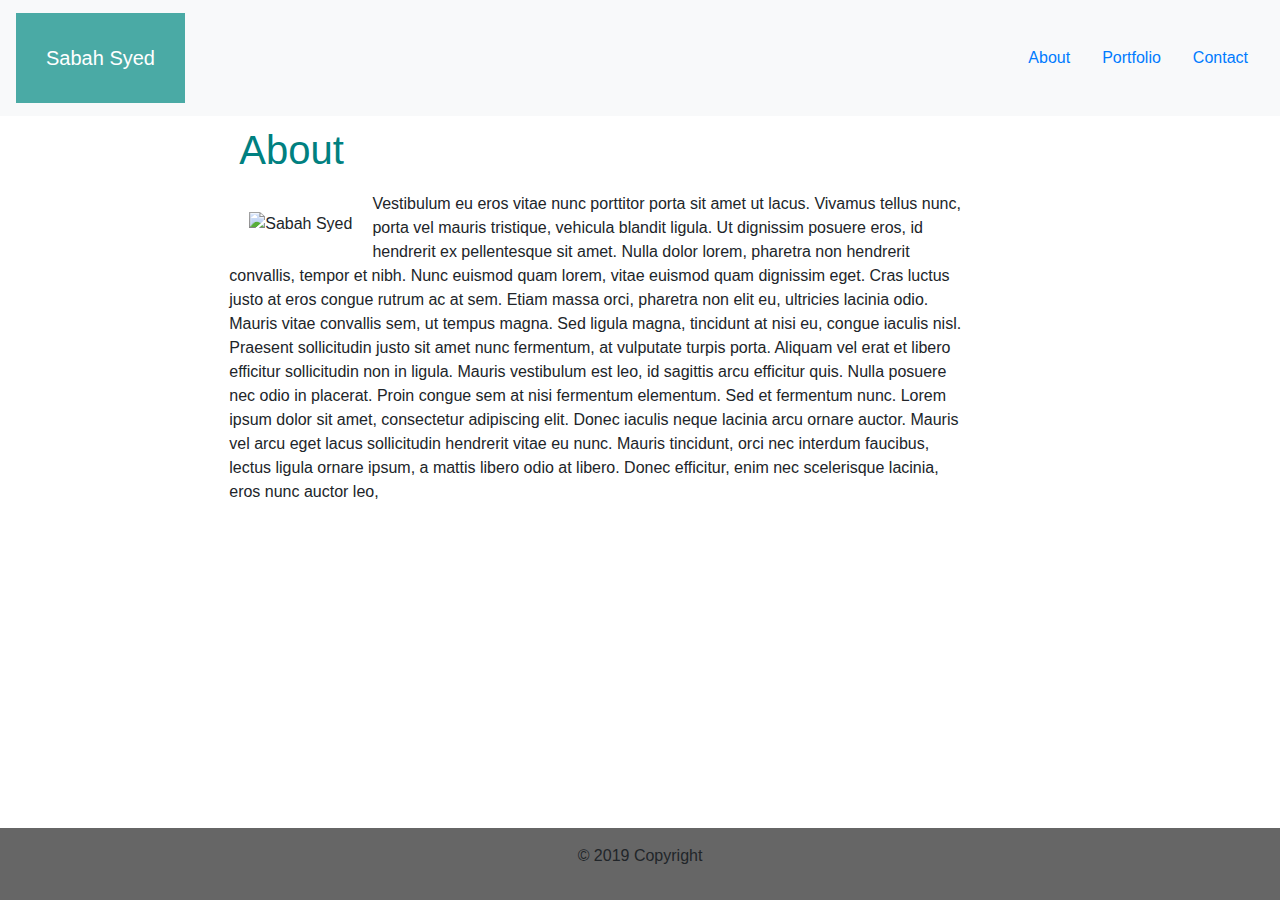
==== index.html @ c9259033 "Changes without media query" ====
<!DOCTYPE html>
<html lang="en">
<head>
    <link rel="stylesheet" href = "assets/css/style.css">
    <link rel="stylesheet" href="https://maxcdn.bootstrapcdn.com/bootstrap/4.0.0/css/bootstrap.min.css" integrity="sha384-Gn5384xqQ1aoWXA+058RXPxPg6fy4IWvTNh0E263XmFcJlSAwiGgFAW/dAiS6JXm" crossorigin="anonymous">
    <meta charset="UTF-8">
    <meta name="viewport" content="width=device-width, initial-scale=1.0">
    <meta http-equiv="X-UA-Compatible" content="ie=edge">
    <title>Sabah Syed Portfolio</title>
</head>
<body>

    <nav class="navbar navbar-light bg-light">
        <span class="navbar-brand mb-0 h1"><header>Sabah Syed</header></span>
    <ul class="nav justify-content-end">
        <li class="nav-item">
            <a class="nav-link active" href="#">About</a>
        </li>
        <li class="nav-item">
            <a class="nav-link" href="portfolio.html">Portfolio</a>
        </li>
        <li class="nav-item">
            <a class="nav-link" href="contact.html">Contact</a>
        </li>
    </ul>
    </nav>

    <div class = "row">
        <div class = "col-md-7">
    <div class = "container">
        <h1 style = "color: teal;">About</h1>
        <img src ="https://www.fillmurray.com/g/200/200" alt ="Sabah Syed" align ="left" style = "margin: 20px;" >
        <p>Vestibulum eu eros vitae nunc porttitor porta sit amet ut lacus. Vivamus tellus nunc, porta vel mauris tristique, vehicula blandit ligula. Ut dignissim posuere eros, id hendrerit ex pellentesque sit amet. Nulla dolor lorem, pharetra non hendrerit convallis, tempor et nibh. Nunc euismod quam lorem, vitae euismod quam dignissim eget. Cras luctus justo at eros congue rutrum ac at sem. Etiam massa orci, pharetra non elit eu, ultricies lacinia odio. Mauris vitae convallis sem, ut tempus magna. Sed ligula magna, tincidunt at nisi eu, congue iaculis nisl. Praesent sollicitudin justo sit amet nunc fermentum, at vulputate turpis porta. Aliquam vel erat et libero efficitur sollicitudin non in ligula.

                Mauris vestibulum est leo, id sagittis arcu efficitur quis. Nulla posuere nec odio in placerat. Proin congue sem at nisi fermentum elementum. Sed et fermentum nunc. Lorem ipsum dolor sit amet, consectetur adipiscing elit. Donec iaculis neque lacinia arcu ornare auctor. Mauris vel arcu eget lacus sollicitudin hendrerit vitae eu nunc. Mauris tincidunt, orci nec interdum faucibus, lectus ligula ornare ipsum, a mattis libero odio at libero. Donec efficitur, enim nec scelerisque lacinia, eros nunc auctor leo, </p>
     </div>
    </div>
    </div>
    <div class ="footer">
            <p>© 2019 Copyright</p>
    </div>
</body>
</html>
---- assets/css/style.css ----
.body{
  padding-left: 30%;
  padding-right: 30%;
  color:#777777;
  background-color:#ffffff;
  border-color: #dddddd;
  
}
.container{
    width:960px;
    position: absolute; 
    left:30%;
    top:20%;
    /* border : solid black 5px; */

   
}

.footer {
  position: absolute;
  right: 0;
  bottom: 0;
  left: 0;
  padding: 1rem;
  background-color:#666666;
  text-align: center;
}
h1{
  border-color: #cccccc;
  color:teal;
  margin-bottom: 30px;
  padding: 10px;
}
header{
  color:white;
  padding: 30px;
  background-color:#4aaaa5;
}
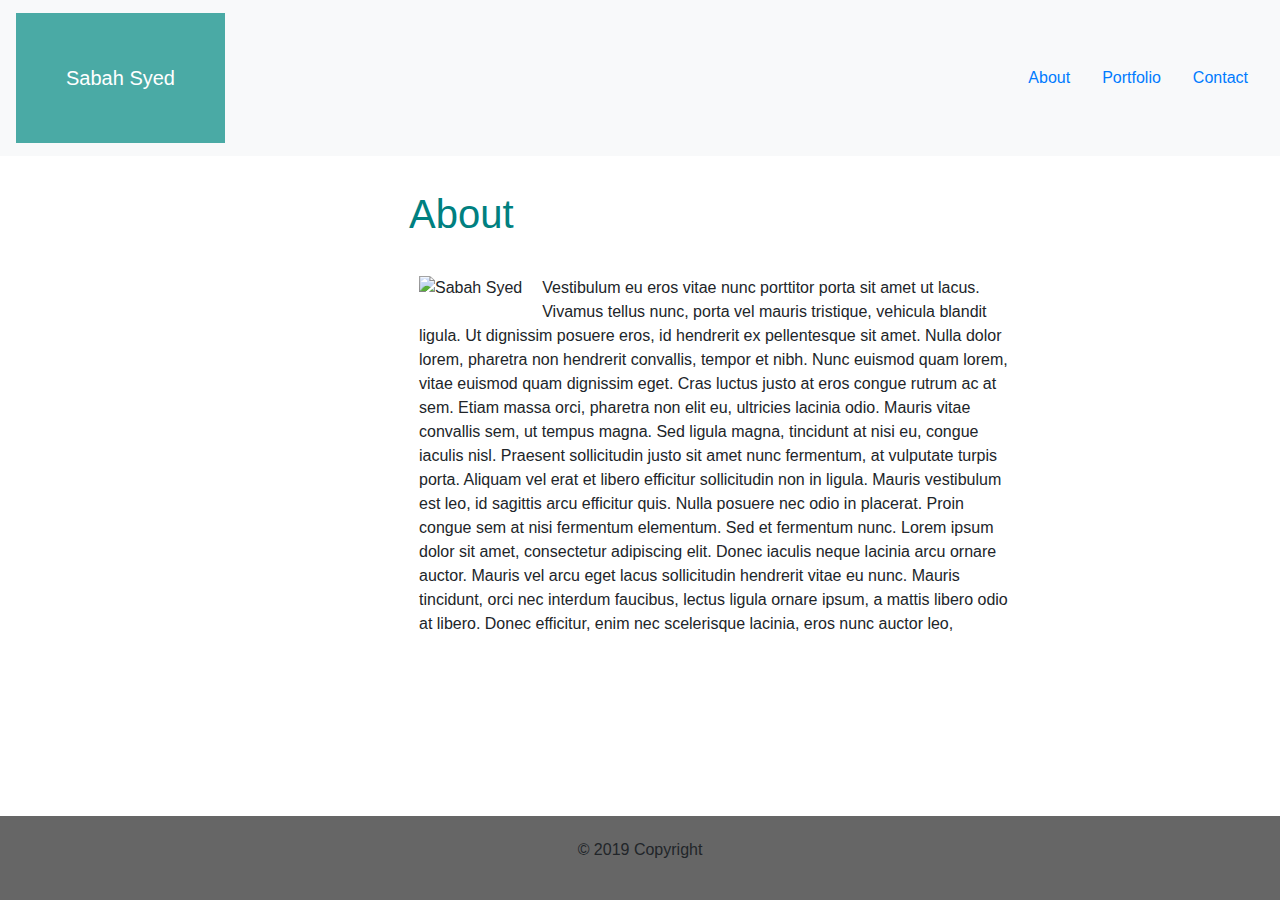
==== commit fc84a179: "Added READ.me file" ====
--- a/index.html
+++ b/index.html
@@ -24,10 +24,9 @@
         </li>
     </ul>
     </nav>
-
+    <div class = "container">
     <div class = "row">
-        <div class = "col-md-7">
-    <div class = "container">
+        <div class = "col-sm-7">
         <h1 style = "color: teal;">About</h1>
         <img src ="https://www.fillmurray.com/g/200/200" alt ="Sabah Syed" align ="left" style = "margin: 20px;" >
         <p>Vestibulum eu eros vitae nunc porttitor porta sit amet ut lacus. Vivamus tellus nunc, porta vel mauris tristique, vehicula blandit ligula. Ut dignissim posuere eros, id hendrerit ex pellentesque sit amet. Nulla dolor lorem, pharetra non hendrerit convallis, tempor et nibh. Nunc euismod quam lorem, vitae euismod quam dignissim eget. Cras luctus justo at eros congue rutrum ac at sem. Etiam massa orci, pharetra non elit eu, ultricies lacinia odio. Mauris vitae convallis sem, ut tempus magna. Sed ligula magna, tincidunt at nisi eu, congue iaculis nisl. Praesent sollicitudin justo sit amet nunc fermentum, at vulputate turpis porta. Aliquam vel erat et libero efficitur sollicitudin non in ligula.
@@ -37,7 +36,7 @@
     </div>
     </div>
     <div class ="footer">
-            <p>© 2019 Copyright</p>
+                <p>© 2019 Copyright</p>
     </div>
 </body>
 </html>--- a/assets/css/style.css
+++ b/assets/css/style.css
@@ -17,11 +17,11 @@
 }
 
 .footer {
-  position: absolute;
+  position:fixed;
   right: 0;
   bottom: 0;
   left: 0;
-  padding: 1rem;
+  padding: 2px;
   background-color:#666666;
   text-align: center;
 }
@@ -32,7 +32,11 @@
   padding: 10px;
 }
 header{
+  
   color:white;
-  padding: 30px;
+  padding:50px;
   background-color:#4aaaa5;
+}
+p{
+  padding :20px;
 }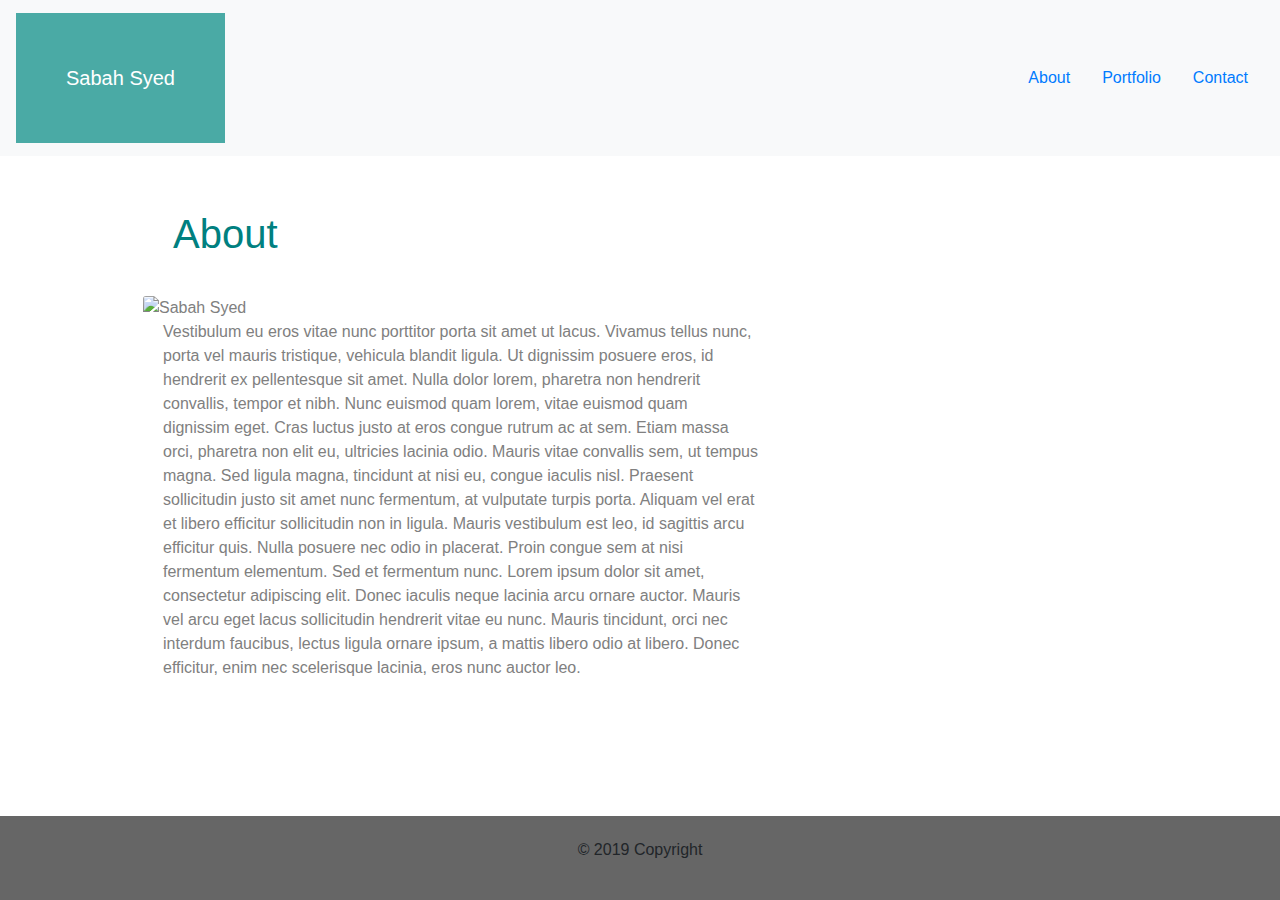
==== commit f3d201f4: "Changes to index.html image" ====
--- a/index.html
+++ b/index.html
@@ -27,16 +27,19 @@
     <div class = "container">
     <div class = "row">
         <div class = "col-sm-7">
+        <div class = "box">
         <h1 style = "color: teal;">About</h1>
-        <img src ="https://www.fillmurray.com/g/200/200" alt ="Sabah Syed" align ="left" style = "margin: 20px;" >
-        <p>Vestibulum eu eros vitae nunc porttitor porta sit amet ut lacus. Vivamus tellus nunc, porta vel mauris tristique, vehicula blandit ligula. Ut dignissim posuere eros, id hendrerit ex pellentesque sit amet. Nulla dolor lorem, pharetra non hendrerit convallis, tempor et nibh. Nunc euismod quam lorem, vitae euismod quam dignissim eget. Cras luctus justo at eros congue rutrum ac at sem. Etiam massa orci, pharetra non elit eu, ultricies lacinia odio. Mauris vitae convallis sem, ut tempus magna. Sed ligula magna, tincidunt at nisi eu, congue iaculis nisl. Praesent sollicitudin justo sit amet nunc fermentum, at vulputate turpis porta. Aliquam vel erat et libero efficitur sollicitudin non in ligula.
+            <img class="card-img-top" src="https://www.fillmurray.com/100/100" alt="Sabah Syed" >
+            <p>Vestibulum eu eros vitae nunc porttitor porta sit amet ut lacus. Vivamus tellus nunc, porta vel mauris tristique, vehicula blandit ligula. Ut dignissim posuere eros, id hendrerit ex pellentesque sit amet. Nulla dolor lorem, pharetra non hendrerit convallis, tempor et nibh. Nunc euismod quam lorem, vitae euismod quam dignissim eget. Cras luctus justo at eros congue rutrum ac at sem. Etiam massa orci, pharetra non elit eu, ultricies lacinia odio. Mauris vitae convallis sem, ut tempus magna. Sed ligula magna, tincidunt at nisi eu, congue iaculis nisl. Praesent sollicitudin justo sit amet nunc fermentum, at vulputate turpis porta. Aliquam vel erat et libero efficitur sollicitudin non in ligula.
 
-                Mauris vestibulum est leo, id sagittis arcu efficitur quis. Nulla posuere nec odio in placerat. Proin congue sem at nisi fermentum elementum. Sed et fermentum nunc. Lorem ipsum dolor sit amet, consectetur adipiscing elit. Donec iaculis neque lacinia arcu ornare auctor. Mauris vel arcu eget lacus sollicitudin hendrerit vitae eu nunc. Mauris tincidunt, orci nec interdum faucibus, lectus ligula ornare ipsum, a mattis libero odio at libero. Donec efficitur, enim nec scelerisque lacinia, eros nunc auctor leo, </p>
+                Mauris vestibulum est leo, id sagittis arcu efficitur quis. Nulla posuere nec odio in placerat. Proin congue sem at nisi fermentum elementum. Sed et fermentum nunc. Lorem ipsum dolor sit amet, consectetur adipiscing elit. Donec iaculis neque lacinia arcu ornare auctor. Mauris vel arcu eget lacus sollicitudin hendrerit vitae eu nunc. Mauris tincidunt, orci nec interdum faucibus, lectus ligula ornare ipsum, a mattis libero odio at libero. Donec efficitur, enim nec scelerisque lacinia, eros nunc auctor leo.</p>
+           
+            </div>
      </div>
-    </div>
+     </div>
     </div>
     <div class ="footer">
                 <p>© 2019 Copyright</p>
     </div>
 </body>
-</html>+</html>
--- a/assets/css/style.css
+++ b/assets/css/style.css
@@ -7,9 +7,9 @@
   
 }
 .container{
-    width:960px;
+    width:1000px;
     position: absolute; 
-    left:30%;
+    left:10%;
     top:20%;
     /* border : solid black 5px; */
 
@@ -28,8 +28,8 @@
 h1{
   border-color: #cccccc;
   color:teal;
-  margin-bottom: 30px;
-  padding: 10px;
+  margin-top: 50px;
+  padding: 30px;
 }
 header{
   
@@ -39,4 +39,11 @@
 }
 p{
   padding :20px;
+}
+img{
+  float:left;
+}
+.box{
+  border: 0.5;
+  color:grey;
 }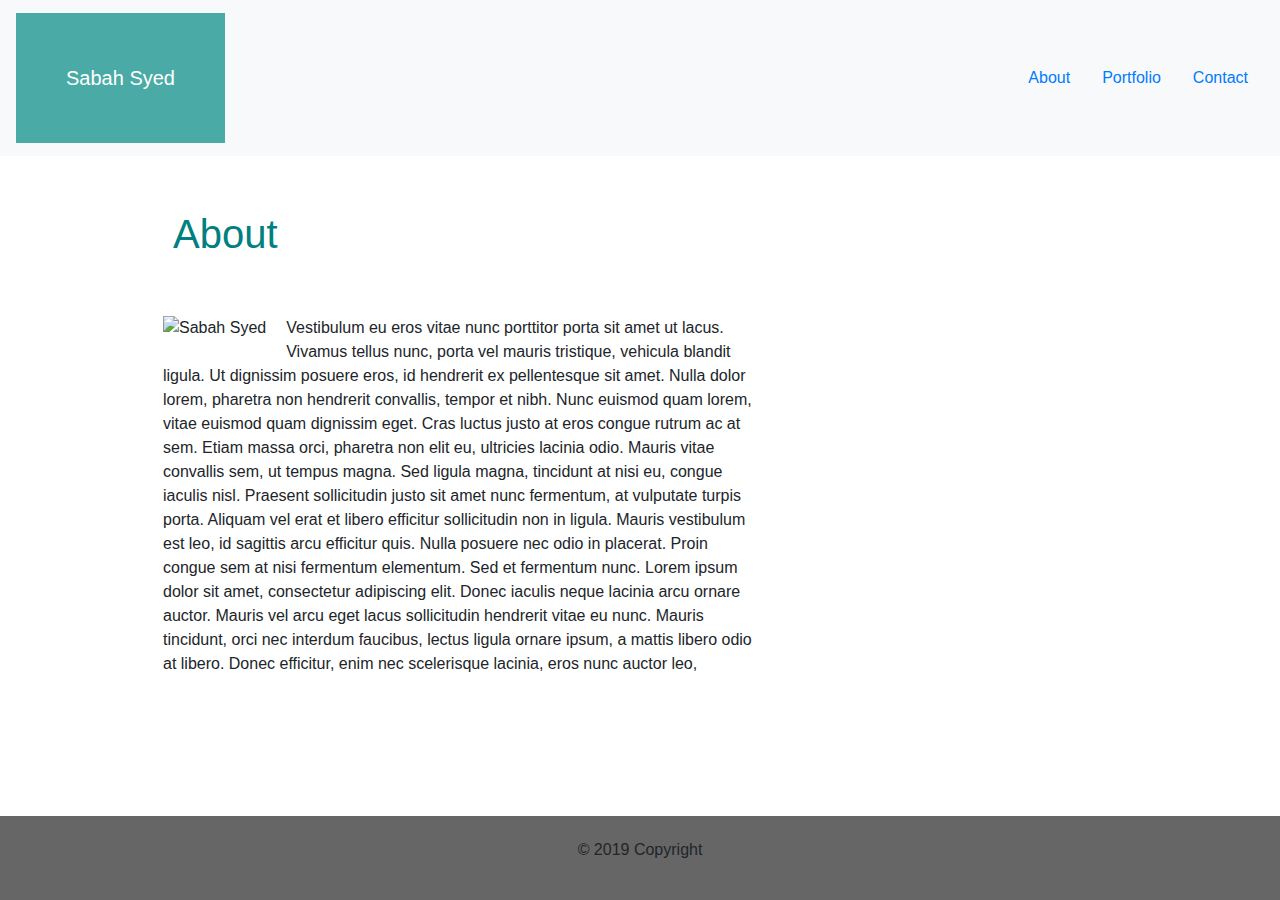
==== commit 239c3310: "Modified index.html <p>" ====
--- a/index.html
+++ b/index.html
@@ -25,21 +25,20 @@
     </ul>
     </nav>
     <div class = "container">
-    <div class = "row">
-        <div class = "col-sm-7">
-        <div class = "box">
-        <h1 style = "color: teal;">About</h1>
-            <img class="card-img-top" src="https://www.fillmurray.com/100/100" alt="Sabah Syed" >
+        <div class = "row">
+            <div class = "col-sm-7">
+            <h1 style = "color: teal;">About</h1>
+            <img src ="https://www.fillmurray.com/g/200/200" alt ="Sabah Syed" align ="left" style = "margin: 20px;" >
             <p>Vestibulum eu eros vitae nunc porttitor porta sit amet ut lacus. Vivamus tellus nunc, porta vel mauris tristique, vehicula blandit ligula. Ut dignissim posuere eros, id hendrerit ex pellentesque sit amet. Nulla dolor lorem, pharetra non hendrerit convallis, tempor et nibh. Nunc euismod quam lorem, vitae euismod quam dignissim eget. Cras luctus justo at eros congue rutrum ac at sem. Etiam massa orci, pharetra non elit eu, ultricies lacinia odio. Mauris vitae convallis sem, ut tempus magna. Sed ligula magna, tincidunt at nisi eu, congue iaculis nisl. Praesent sollicitudin justo sit amet nunc fermentum, at vulputate turpis porta. Aliquam vel erat et libero efficitur sollicitudin non in ligula.
-
-                Mauris vestibulum est leo, id sagittis arcu efficitur quis. Nulla posuere nec odio in placerat. Proin congue sem at nisi fermentum elementum. Sed et fermentum nunc. Lorem ipsum dolor sit amet, consectetur adipiscing elit. Donec iaculis neque lacinia arcu ornare auctor. Mauris vel arcu eget lacus sollicitudin hendrerit vitae eu nunc. Mauris tincidunt, orci nec interdum faucibus, lectus ligula ornare ipsum, a mattis libero odio at libero. Donec efficitur, enim nec scelerisque lacinia, eros nunc auctor leo.</p>
-           
-            </div>
-     </div>
-     </div>
-    </div>
-    <div class ="footer">
-                <p>© 2019 Copyright</p>
-    </div>
+    
+                    Mauris vestibulum est leo, id sagittis arcu efficitur quis. Nulla posuere nec odio in placerat. Proin congue sem at nisi fermentum elementum. Sed et fermentum nunc. Lorem ipsum dolor sit amet, consectetur adipiscing elit. Donec iaculis neque lacinia arcu ornare auctor. Mauris vel arcu eget lacus sollicitudin hendrerit vitae eu nunc. Mauris tincidunt, orci nec interdum faucibus, lectus ligula ornare ipsum, a mattis libero odio at libero. Donec efficitur, enim nec scelerisque lacinia, eros nunc auctor leo, </p>
+         </div>
+        </div>
+        </div>
+        <div class ="footer">
+                    <p>© 2019 Copyright</p>
+        </div>
+        </div>
+    
 </body>
 </html>
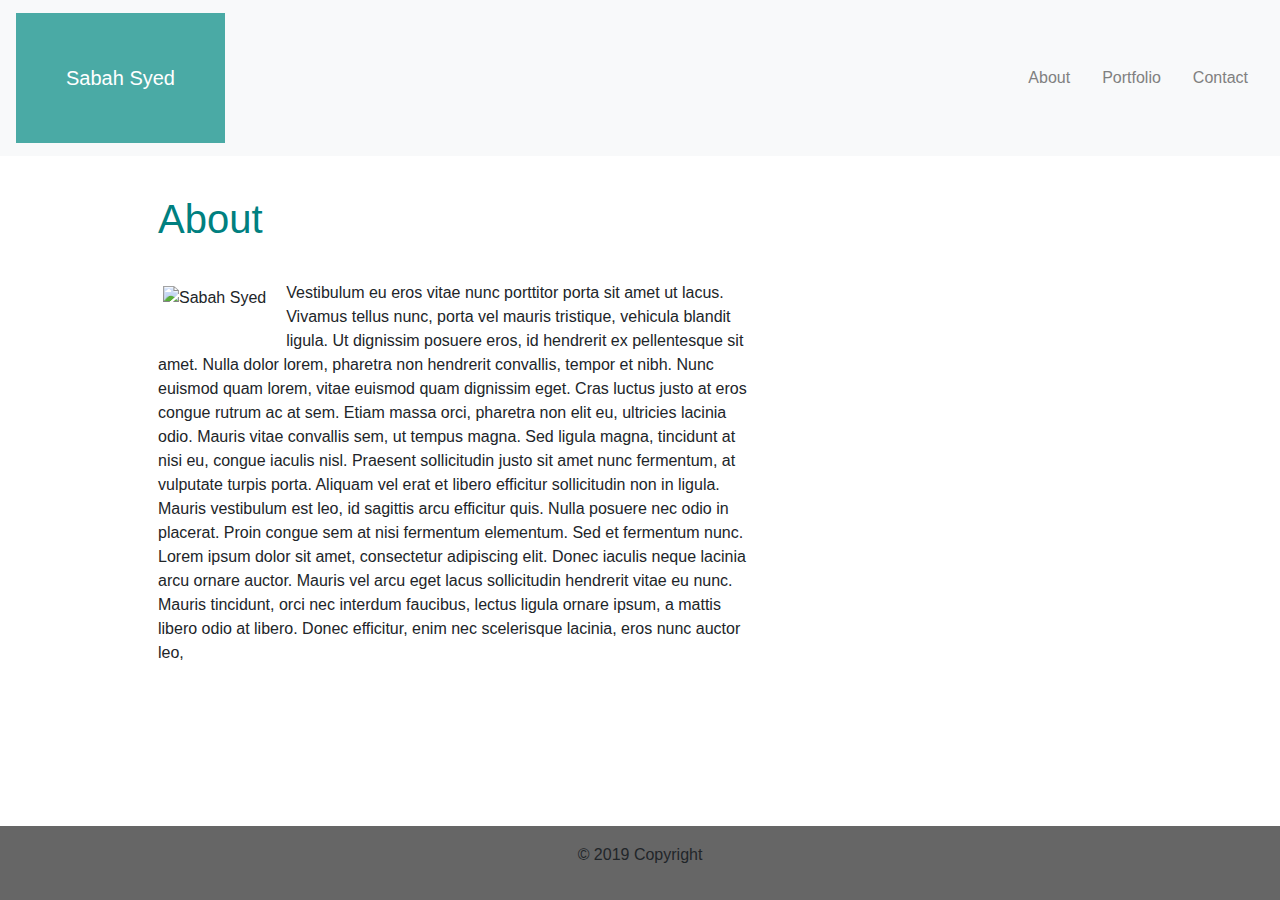
==== commit a935897f: "Added text over images in portfolio.html" ====
--- a/index.html
+++ b/index.html
@@ -8,6 +8,11 @@
     <meta http-equiv="X-UA-Compatible" content="ie=edge">
     <title>Sabah Syed Portfolio</title>
 </head>
+<style>
+a{
+    color:grey;
+}
+</style>
 <body>
 
     <nav class="navbar navbar-light bg-light">
@@ -27,7 +32,7 @@
     <div class = "container">
         <div class = "row">
             <div class = "col-sm-7">
-            <h1 style = "color: teal;">About</h1>
+            <h1 style = "color:teal">About</h1>
             <img src ="https://www.fillmurray.com/g/200/200" alt ="Sabah Syed" align ="left" style = "margin: 20px;" >
             <p>Vestibulum eu eros vitae nunc porttitor porta sit amet ut lacus. Vivamus tellus nunc, porta vel mauris tristique, vehicula blandit ligula. Ut dignissim posuere eros, id hendrerit ex pellentesque sit amet. Nulla dolor lorem, pharetra non hendrerit convallis, tempor et nibh. Nunc euismod quam lorem, vitae euismod quam dignissim eget. Cras luctus justo at eros congue rutrum ac at sem. Etiam massa orci, pharetra non elit eu, ultricies lacinia odio. Mauris vitae convallis sem, ut tempus magna. Sed ligula magna, tincidunt at nisi eu, congue iaculis nisl. Praesent sollicitudin justo sit amet nunc fermentum, at vulputate turpis porta. Aliquam vel erat et libero efficitur sollicitudin non in ligula.
     
@@ -38,7 +43,7 @@
         <div class ="footer">
                     <p>© 2019 Copyright</p>
         </div>
-        </div>
+        
     
 </body>
 </html>
--- a/assets/css/style.css
+++ b/assets/css/style.css
@@ -26,10 +26,11 @@
   text-align: center;
 }
 h1{
+  text-align:justify;
   border-color: #cccccc;
   color:teal;
-  margin-top: 50px;
-  padding: 30px;
+  margin-top:20px;
+  padding: 15px;
 }
 header{
   
@@ -38,7 +39,7 @@
   background-color:#4aaaa5;
 }
 p{
-  padding :20px;
+  padding :15px;
 }
 img{
   float:left;
@@ -46,4 +47,14 @@
 .box{
   border: 0.5;
   color:grey;
+}
+
+.text-block {
+  position: absolute;
+  bottom: 20px;
+  right: 250px;
+  background-color:teal;
+  color: white;
+  padding-left: 20px;
+  padding-right: 20px;
 }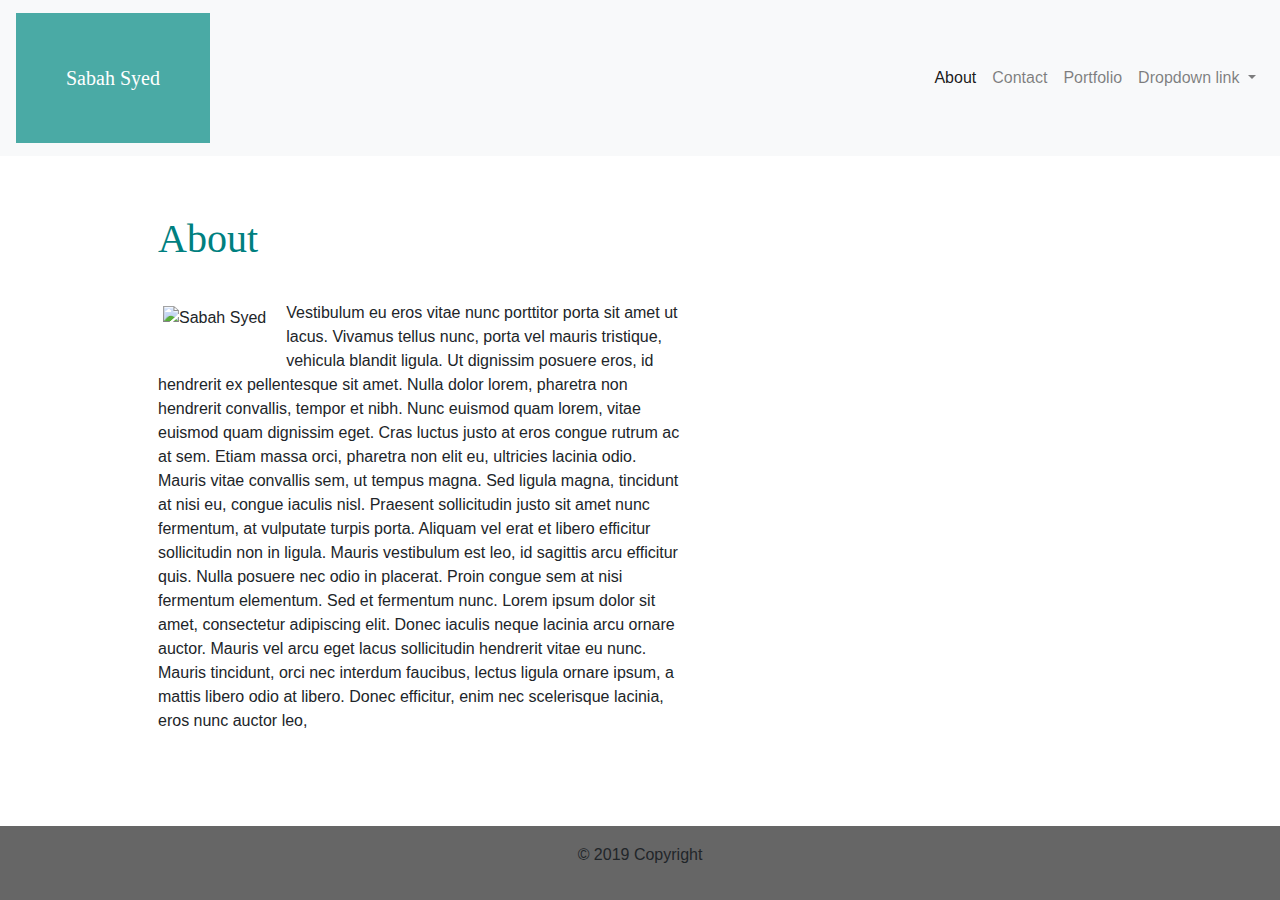
==== commit 36fcf082: "Changed folder of Bootstrap" ====
--- a/index.html
+++ b/index.html
@@ -1,34 +1,45 @@
 <!DOCTYPE html>
 <html lang="en">
 <head>
-    <link rel="stylesheet" href = "assets/css/style.css">
     <link rel="stylesheet" href="https://maxcdn.bootstrapcdn.com/bootstrap/4.0.0/css/bootstrap.min.css" integrity="sha384-Gn5384xqQ1aoWXA+058RXPxPg6fy4IWvTNh0E263XmFcJlSAwiGgFAW/dAiS6JXm" crossorigin="anonymous">
+    <script src="https://code.jquery.com/jquery-3.4.1.slim.min.js" integrity="sha384-J6qa4849blE2+poT4WnyKhv5vZF5SrPo0iEjwBvKU7imGFAV0wwj1yYfoRSJoZ+n" crossorigin="anonymous"></script>
+    <script src="https://cdn.jsdelivr.net/npm/popper.js@1.16.0/dist/umd/popper.min.js" integrity="sha384-Q6E9RHvbIyZFJoft+2mJbHaEWldlvI9IOYy5n3zV9zzTtmI3UksdQRVvoxMfooAo" crossorigin="anonymous"></script>
+    <script src="https://stackpath.bootstrapcdn.com/bootstrap/4.4.1/js/bootstrap.min.js" integrity="sha384-wfSDF2E50Y2D1uUdj0O3uMBJnjuUD4Ih7YwaYd1iqfktj0Uod8GCExl3Og8ifwB6" crossorigin="anonymous"></script>
+    <link rel = "stylesheet" href = "assets/css/style.css">
     <meta charset="UTF-8">
     <meta name="viewport" content="width=device-width, initial-scale=1.0">
-    <meta http-equiv="X-UA-Compatible" content="ie=edge">
-    <title>Sabah Syed Portfolio</title>
+    <title>Document</title>
 </head>
-<style>
-a{
-    color:grey;
-}
-</style>
 <body>
-
-    <nav class="navbar navbar-light bg-light">
-        <span class="navbar-brand mb-0 h1"><header>Sabah Syed</header></span>
-    <ul class="nav justify-content-end">
-        <li class="nav-item">
-            <a class="nav-link active" href="#">About</a>
-        </li>
-        <li class="nav-item">
-            <a class="nav-link" href="portfolio.html">Portfolio</a>
-        </li>
-        <li class="nav-item">
-            <a class="nav-link" href="contact.html">Contact</a>
-        </li>
-    </ul>
-    </nav>
+    <nav class="navbar navbar-expand-lg navbar-light bg-light">
+        <a class="navbar-brand" href="#"><header>Sabah Syed</header></a>
+        <button class="navbar-toggler" type="button" data-toggle="collapse" data-target="#navbarNavDropdown" aria-controls="navbarNavDropdown" aria-expanded="false" aria-label="Toggle navigation">
+          <span class="navbar-toggler-icon"></span>
+        </button>
+         <div class="collapse navbar-collapse" id="navbarNavDropdown">
+          <ul class="navbar-nav ml-auto">
+            <li class="nav-item active">
+              <a class="nav-link" href="#">About<span class="sr-only">(current)</span></a>
+            </li>
+            <li class="nav-item">
+              <a class="nav-link" href="contact.html">Contact</a>
+            </li>
+            <li class="nav-item">
+              <a class="nav-link" href="portfolio.html">Portfolio</a>
+            </li>
+            <li class="nav-item dropdown">
+              <a class="nav-link dropdown-toggle" href="#" id="navbarDropdownMenuLink" role="button" data-toggle="dropdown" aria-haspopup="true" aria-expanded="false">
+                Dropdown link
+              </a>
+              <div class="dropdown-menu" aria-labelledby="navbarDropdownMenuLink">
+                <a class="dropdown-item" href="#">About</a>
+                <a class="dropdown-item" href="contact.html">Contact</a>
+                <a class="dropdown-item" href="portfolio.html">Portfolio</a>
+              </div>
+            </li>
+          </ul>
+        </div>
+      </nav>
     <div class = "container">
         <div class = "row">
             <div class = "col-sm-7">
@@ -41,7 +52,7 @@
         </div>
         </div>
         <div class ="footer">
-                    <p>© 2019 Copyright</p>
+                    <p style="text-align:center;">© 2019 Copyright</p>
         </div>
         
     
--- a/assets/css/style.css
+++ b/assets/css/style.css
@@ -1,4 +1,5 @@
 .body{
+  font-family: 'Arial', 'Helvetica Neue', Helvetica, sans-serif;
   padding-left: 30%;
   padding-right: 30%;
   color:#777777;
@@ -26,6 +27,7 @@
   text-align: center;
 }
 h1{
+  font-family:Georgia, Times, "Times New Roman", serif;
   text-align:justify;
   border-color: #cccccc;
   color:teal;
@@ -33,7 +35,7 @@
   padding: 15px;
 }
 header{
-  
+  font-family:Georgia, Times, "Times New Roman", serif;
   color:white;
   padding:50px;
   background-color:#4aaaa5;
@@ -48,7 +50,6 @@
   border: 0.5;
   color:grey;
 }
-
 .text-block {
   position: absolute;
   bottom: 20px;
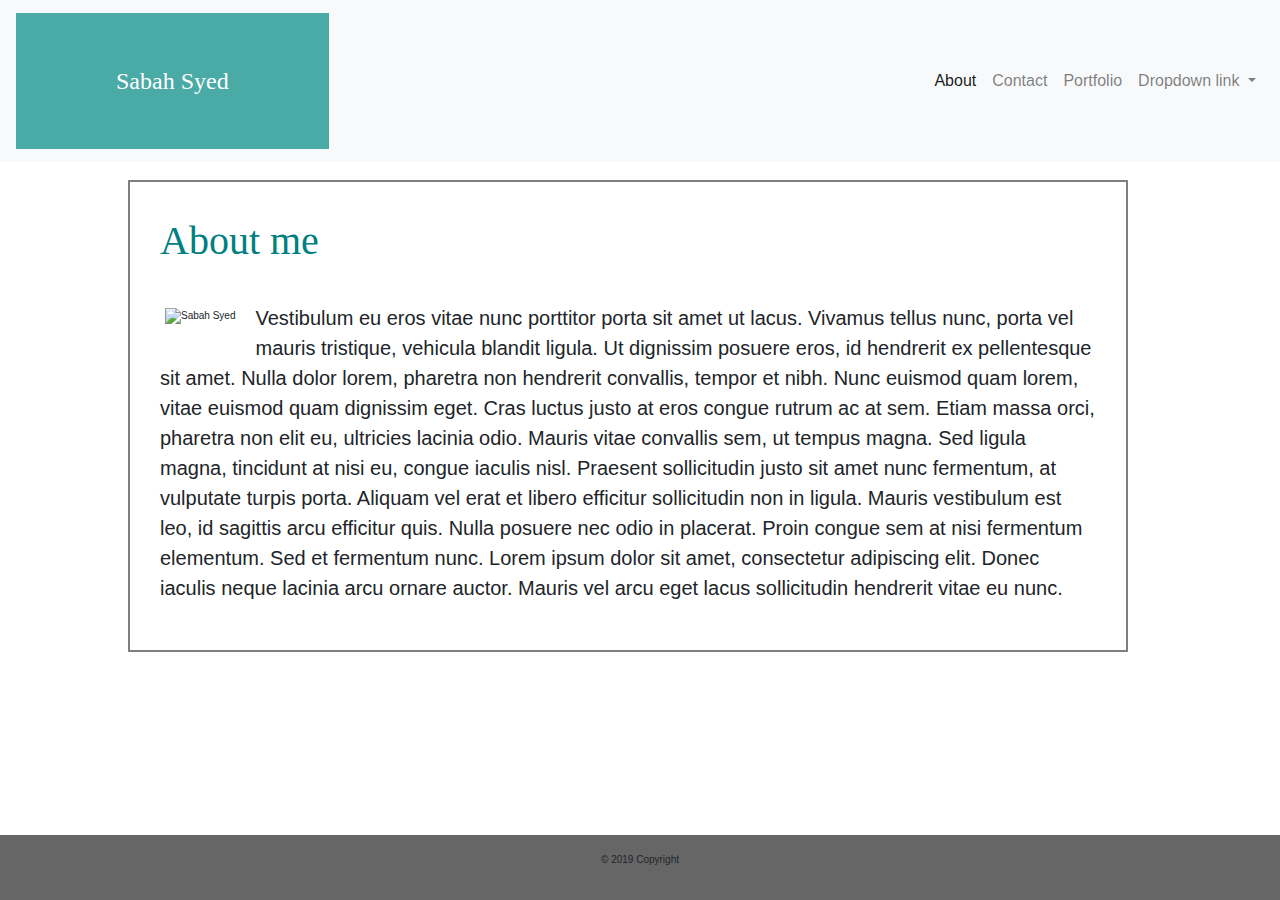
==== commit 32e7c5e9: "All media queries added and working as expected" ====
--- a/index.html
+++ b/index.html
@@ -8,9 +8,11 @@
     <link rel = "stylesheet" href = "assets/css/style.css">
     <meta charset="UTF-8">
     <meta name="viewport" content="width=device-width, initial-scale=1.0">
-    <title>Document</title>
+    <title>Sabah Syed Portfolio</title>
+
 </head>
 <body>
+  <div class = "wrapper">
     <nav class="navbar navbar-expand-lg navbar-light bg-light">
         <a class="navbar-brand" href="#"><header>Sabah Syed</header></a>
         <button class="navbar-toggler" type="button" data-toggle="collapse" data-target="#navbarNavDropdown" aria-controls="navbarNavDropdown" aria-expanded="false" aria-label="Toggle navigation">
@@ -40,21 +42,21 @@
           </ul>
         </div>
       </nav>
+      <div class = "wrapper">
     <div class = "container">
-        <div class = "row">
-            <div class = "col-sm-7">
-            <h1 style = "color:teal">About</h1>
-            <img src ="https://www.fillmurray.com/g/200/200" alt ="Sabah Syed" align ="left" style = "margin: 20px;" >
-            <p>Vestibulum eu eros vitae nunc porttitor porta sit amet ut lacus. Vivamus tellus nunc, porta vel mauris tristique, vehicula blandit ligula. Ut dignissim posuere eros, id hendrerit ex pellentesque sit amet. Nulla dolor lorem, pharetra non hendrerit convallis, tempor et nibh. Nunc euismod quam lorem, vitae euismod quam dignissim eget. Cras luctus justo at eros congue rutrum ac at sem. Etiam massa orci, pharetra non elit eu, ultricies lacinia odio. Mauris vitae convallis sem, ut tempus magna. Sed ligula magna, tincidunt at nisi eu, congue iaculis nisl. Praesent sollicitudin justo sit amet nunc fermentum, at vulputate turpis porta. Aliquam vel erat et libero efficitur sollicitudin non in ligula.
+        <!-- <div class = "row"> -->
+            <!-- <div class = "col-sm-8"> -->
+              <div class="jumbotron jumbotron-fluid">
+                  <h1>About me</h1>
+                  <img src ="https://www.fillmurray.com/200/200" alt ="Sabah Syed" align ="left" style = "margin: 20px;" >
+                  <p class="lead">Vestibulum eu eros vitae nunc porttitor porta sit amet ut lacus. Vivamus tellus nunc, porta vel mauris tristique, vehicula blandit ligula. Ut dignissim posuere eros, id hendrerit ex pellentesque sit amet. Nulla dolor lorem, pharetra non hendrerit convallis, tempor et nibh. Nunc euismod quam lorem, vitae euismod quam dignissim eget. Cras luctus justo at eros congue rutrum ac at sem. Etiam massa orci, pharetra non elit eu, ultricies lacinia odio. Mauris vitae convallis sem, ut tempus magna. Sed ligula magna, tincidunt at nisi eu, congue iaculis nisl. Praesent sollicitudin justo sit amet nunc fermentum, at vulputate turpis porta. Aliquam vel erat et libero efficitur sollicitudin non in ligula.
     
-                    Mauris vestibulum est leo, id sagittis arcu efficitur quis. Nulla posuere nec odio in placerat. Proin congue sem at nisi fermentum elementum. Sed et fermentum nunc. Lorem ipsum dolor sit amet, consectetur adipiscing elit. Donec iaculis neque lacinia arcu ornare auctor. Mauris vel arcu eget lacus sollicitudin hendrerit vitae eu nunc. Mauris tincidunt, orci nec interdum faucibus, lectus ligula ornare ipsum, a mattis libero odio at libero. Donec efficitur, enim nec scelerisque lacinia, eros nunc auctor leo, </p>
-         </div>
-        </div>
-        </div>
+                    Mauris vestibulum est leo, id sagittis arcu efficitur quis. Nulla posuere nec odio in placerat. Proin congue sem at nisi fermentum elementum. Sed et fermentum nunc. Lorem ipsum dolor sit amet, consectetur adipiscing elit. Donec iaculis neque lacinia arcu ornare auctor. Mauris vel arcu eget lacus sollicitudin hendrerit vitae eu nunc.</p>
+              </div>
         <div class ="footer">
                     <p style="text-align:center;">© 2019 Copyright</p>
         </div>
         
-    
+      </div>
 </body>
 </html>
--- a/assets/css/style.css
+++ b/assets/css/style.css
@@ -12,9 +12,9 @@
     position: absolute; 
     left:10%;
     top:20%;
-    /* border : solid black 5px; */
-
-   
+    font-size: x-small;
+    font-family: 'Arial', 'Helvetica Neue', Helvetica, sans-serif;
+    border:2px solid grey;
 }
 
 .footer {
@@ -37,10 +37,12 @@
 header{
   font-family:Georgia, Times, "Times New Roman", serif;
   color:white;
-  padding:50px;
+  padding: 50px 100px 50px 100px;
   background-color:#4aaaa5;
+  font-size: x-large;
 }
 p{
+  font-size: 1.2 rem;
   padding :15px;
 }
 img{
@@ -58,4 +60,21 @@
   color: white;
   padding-left: 20px;
   padding-right: 20px;
-}+}
+@media (max-width: 570px){ 
+  .container {
+      
+      width: 300px;
+      position: absolute;
+    left: 10%;
+    top: 20%;
+    font-size: x-small;
+    font-family: 'Arial', 'Helvetica Neue', Helvetica, sans-serif;
+    border:1px grey;
+    }
+  }
+
+ .jumbotron{
+   background-color: white;
+   padding:0;
+ }
